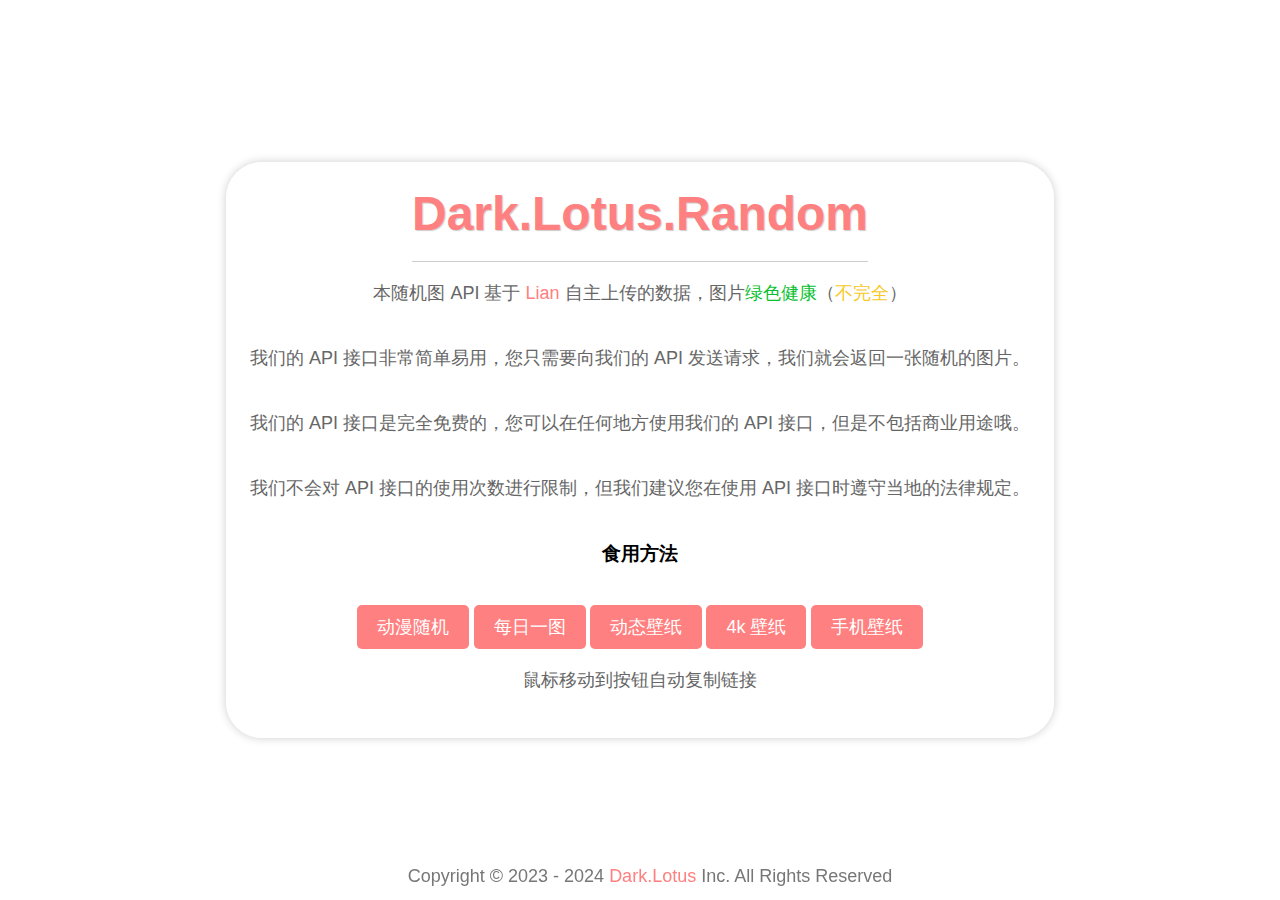
==== index.html @ 5a707657 "first commit" ====
<!DOCTYPE html>
<html>
<head>
	<title>Dark.Lotus.Random</title>
    <meta charset="utf-8">
	<meta name="viewport" content="width=device-width, initial-scale=1.0">
	<link rel="shortcut icon" href="favicon.ico">
	<link rel="stylesheet" type="text/css" href="css/styles.css">
</head>
<body>
	<div class="container">
		<h1>Dark.Lotus.Random</h1>
		<p>本随机图 API 基于 <a href="https://blog.darklotus.cn">Lian</a> 自主上传的数据，图片<span style="color:#0abf30;">绿色健康</span>（<span style="color:#f9c824;">不完全</span>）</span></p>
		<p>我们的 API 接口非常简单易用，您只需要向我们的 API 发送请求，我们就会返回一张随机的图片。<br>
		<p>我们的 API 接口是完全免费的，您可以在任何地方使用我们的 API 接口，但是不包括商业用途哦。
		<p>我们不会对 API 接口的使用次数进行限制，但我们建议您在使用 API 接口时遵守当地的法律规定。</p>
		<div style="text-align: center;">
			<h3><a id="_1"></a>食用方法</h3>
			<a href="https://img.darklotus.cn/random" class="btn" data-url="https://img.darklotus.cn/random">动漫随机</a>
			<a href="https://img.darklotus.cn/day" class="btn" data-url="https://img.darklotus.cn/day">每日一图</a>
			<a href="https://img.darklotus.cn/gif" class="btn" data-url="https://img.darklotus.cn/gif">动态壁纸</a>
			<a href="https://img.darklotus.cn/4k" class="btn" data-url="https://img.darklotus.cn/4k">4k 壁纸</a>
			<a href="https://img.darklotus.cn/mb" class="btn" data-url="https://img.darklotus.cn/mb">手机壁纸</a>
			<p id="copy-description" style="text-align: center;">鼠标移动到按钮自动复制链接</p>
		</div>
	</div>
	<footer id="footer" class="footer hidden">
		<p>Copyright © 2023 - 2024 <a href="https://blog.darklotus.cn/">Dark.Lotus</a> Inc. All Rights Reserved</p>
	</footer>
	<script src="js/script.js"></script>
</body>
</html>
---- css/styles.css ----
body {
	font-family: 'Segoe UI', Tahoma, Geneva, Verdana, sans-serif;
	background-image: url('https://img.darklotus.cn/random');  /*主页的背景图片url*/
	background-size: cover;
	background-position: center center;
	margin: 0;
	padding: 0;
	display: flex;
	align-items: center;
	justify-content: center;
	height: 100vh;
}

.footer {
	position: fixed;
	bottom: 0;
	left: 0;
	width: 100%;
	color: #fff;
	font-size: 14px;
	padding: 10px;
	text-align: center;
	border-radius: 5px;
	display: flex;
	justify-content: center;
	align-items: center;
}

a {
	cursor: pointer;
}

.footer p a {
	color: #ff8080;
	text-decoration: none;
}

.footer p a:hover {
	color: #ff6060;
}

.footer p {
	display: inline-block;
	margin: 0;
	color: #777777;
}

.container {
	max-width: 800px;
	margin: 0 auto;
	padding: 16px; /* 缩小内边距 */
	border-radius: 16px; /* 缩小圆角半径 */
	background-color: rgba(255, 255, 255, 0.8);
	box-shadow: 0px 0px 10px rgba(0, 0, 0, 0.2);
	display: flex;
	flex-direction: column;
	align-items: center;
	justify-content: center;
	padding:24px;
	border-radius:36px;
	z-index: 1; /* 添加 z-index 属性 */
}

h1 {
	font-size: 48px;
	margin: 0;
	text-align: center;
	color: #ff8080;
	text-shadow: 1px 1px 1px #ccc;
	padding-bottom: 20px;
	border-bottom: 1px solid #ccc;
}

a {
	text-decoration: none;
	color:#ff8080;
	white-space:nowrap;
}

p {
	font-size: 18px;
	line-height: 1.5;
	margin-bottom: 20px;
	text-align: justify;
	color: #666;
}

.btn {
	display: inline-block;
	padding: 10px 20px;
	background-color: #ff8080;
	color: #fff;
	border-radius: 5px;
	text-decoration: none;
	font-size: 18px;
	transition: all 0.2s ease-in-out;
	margin-top: 20px;
}

.btn:hover {
	background-color: #7bbfea;
	color: #fff;
}

@media only screen and (max-width: 768px) {
	.container h1 {
		font-size: 25px;
	}

	.container p {
		font-size: 16px;
	}

	.container .btn {
		font-size: 16px;
	}

	.footer {
		display: none;
	}
}
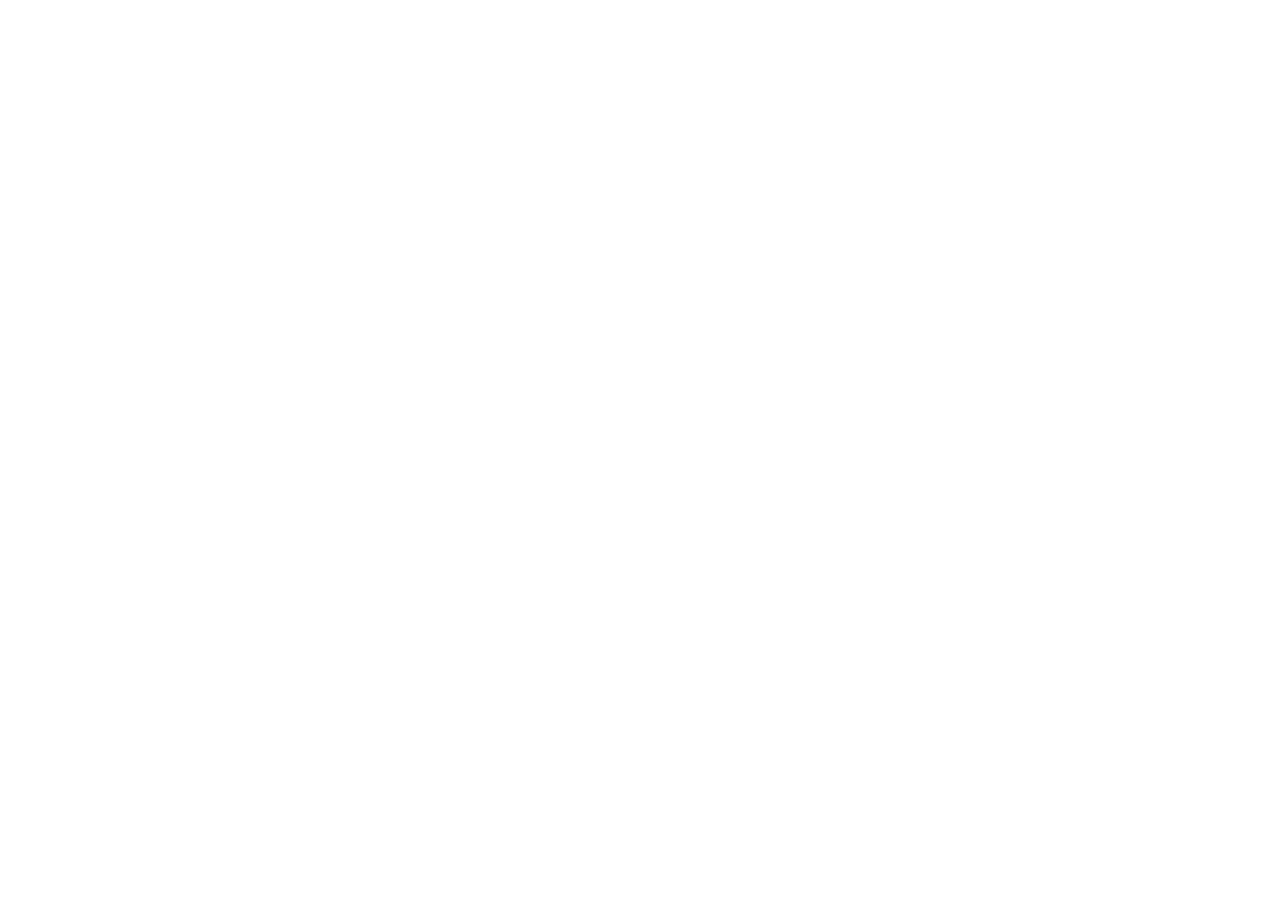
==== commit cb0aea2e: "Initial commit" ====
--- a/index.html
+++ b/index.html
@@ -1,32 +1,39 @@
 <!DOCTYPE html>
-<html>
+<html lang="zh-CN">
 <head>
-	<title>Dark.Lotus.Random</title>
+    <link rel="preconnect" href="https://fonts.googleapis.com">
+    <link rel="preconnect" href="https://fonts.gstatic.com" crossorigin>
+    <link href="https://fonts.googleapis.com/css2?family=Dancing+Script:wght@400..700&display=swap" rel="stylesheet">
     <meta charset="utf-8">
-	<meta name="viewport" content="width=device-width, initial-scale=1.0">
-	<link rel="shortcut icon" href="favicon.ico">
-	<link rel="stylesheet" type="text/css" href="css/styles.css">
+    <meta name="viewport" content="width=device-width, initial-scale=1.0">
+    <meta name="description" content="这是一个二次元随机图Api，这里有随机动漫、每日一图、动态壁纸、4K壁纸、手机壁纸、动态头像，欢迎小伙伴们使用！">
+    <title>Dark.Lotus.Random</title>
+    <link rel="shortcut icon" href="favicon.ico">
+    <link rel="stylesheet" type="text/css" href="css/styles.css">
 </head>
 <body>
-	<div class="container">
-		<h1>Dark.Lotus.Random</h1>
-		<p>本随机图 API 基于 <a href="https://blog.darklotus.cn">Lian</a> 自主上传的数据，图片<span style="color:#0abf30;">绿色健康</span>（<span style="color:#f9c824;">不完全</span>）</span></p>
-		<p>我们的 API 接口非常简单易用，您只需要向我们的 API 发送请求，我们就会返回一张随机的图片。<br>
-		<p>我们的 API 接口是完全免费的，您可以在任何地方使用我们的 API 接口，但是不包括商业用途哦。
-		<p>我们不会对 API 接口的使用次数进行限制，但我们建议您在使用 API 接口时遵守当地的法律规定。</p>
-		<div style="text-align: center;">
-			<h3><a id="_1"></a>食用方法</h3>
-			<a href="https://img.darklotus.cn/random" class="btn" data-url="https://img.darklotus.cn/random">动漫随机</a>
-			<a href="https://img.darklotus.cn/day" class="btn" data-url="https://img.darklotus.cn/day">每日一图</a>
-			<a href="https://img.darklotus.cn/gif" class="btn" data-url="https://img.darklotus.cn/gif">动态壁纸</a>
-			<a href="https://img.darklotus.cn/4k" class="btn" data-url="https://img.darklotus.cn/4k">4k 壁纸</a>
-			<a href="https://img.darklotus.cn/mb" class="btn" data-url="https://img.darklotus.cn/mb">手机壁纸</a>
-			<p id="copy-description" style="text-align: center;">鼠标移动到按钮自动复制链接</p>
-		</div>
-	</div>
-	<footer id="footer" class="footer hidden">
-		<p>Copyright © 2023 - 2024 <a href="https://blog.darklotus.cn/">Dark.Lotus</a> Inc. All Rights Reserved</p>
-	</footer>
-	<script src="js/script.js"></script>
+
+    <div class="container">
+        <h1>Dark.Lotus.Random</h1>
+        <p>本随机图 API 基于 <a href="https://blog.darklotus.cn">Lian</a> 自主上传的数据，图片<span style="color:#0abf30;">绿色健康</span>（<span style="color:#f9c824;">不完全</span>）</p>
+        <p>我们的 API 接口非常简单易用，您只需要向我们的 API 发送请求，我们就会返回一张随机的图片。</p>
+        <p>我们的 API 接口是完全免费的，您可以在任何地方使用我们的 API 接口，但是不包括商业用途哦。</p>
+        <p>我们不会对 API 接口的使用次数进行限制，但我们建议您在使用 API 接口时遵守当地的法律规定。</p>
+        <div style="text-align: center;">
+            <a href="https://blog.darklotus.cn/tutorials/randomapi.html"><h3>食用方法</h3></a>
+            <a href="https://img.darklotus.cn/random" class="btn" data-url="https://img.darklotus.cn/random">动漫随机</a>
+            <a href="https://img.darklotus.cn/day" class="btn" data-url="https://img.darklotus.cn/day">每日一图</a>
+            <a href="https://img.darklotus.cn/gif" class="btn" data-url="https://img.darklotus.cn/gif">动态壁纸</a>
+            <a href="https://img.darklotus.cn/4k" class="btn" data-url="https://img.darklotus.cn/4k">4K 壁纸</a>
+            <a href="https://img.darklotus.cn/mobile" class="btn" data-url="https://img.darklotus.cn/mobile">手机壁纸</a>
+            <a href="https://img.darklotus.cn/avatar" class="btn" data-url="https://img.darklotus.cn/avatar">动态头像</a>
+            <p id="copy-description" style="text-align: center;">鼠标移动到按钮自动复制链接</p>
+            <a href="https://img.darklotus.cn/live.html">还有更多</a>
+        </div>
+    </div>
+    <footer id="footer" class="footer hidden">
+        <p>Copyright © 2023 - 2024 <a href="https://blog.darklotus.cn/">Dark.Lotus</a> Inc. All Rights Reserved</p>
+    </footer>
+    <script src="js/script.js" defer></script> <!-- 确保在这里加载 -->
 </body>
-</html>
+</html>--- a/css/styles.css
+++ b/css/styles.css
@@ -1,6 +1,8 @@
+
+
+
 body {
 	font-family: 'Segoe UI', Tahoma, Geneva, Verdana, sans-serif;
-	background-image: url('https://img.darklotus.cn/random');  /*主页的背景图片url*/
 	background-size: cover;
 	background-position: center center;
 	margin: 0;
@@ -10,6 +12,17 @@
 	justify-content: center;
 	height: 100vh;
 }
+
+body {
+  opacity: 0; /* 初始透明 */
+  transition: opacity 3s ease-in; /* 过渡效果 */
+}
+
+body.loaded {
+  opacity: 1; /* 加载完成后不透明 */
+}
+
+
 
 .footer {
 	position: fixed;
@@ -118,4 +131,4 @@
 	.footer {
 		display: none;
 	}
-}
+}